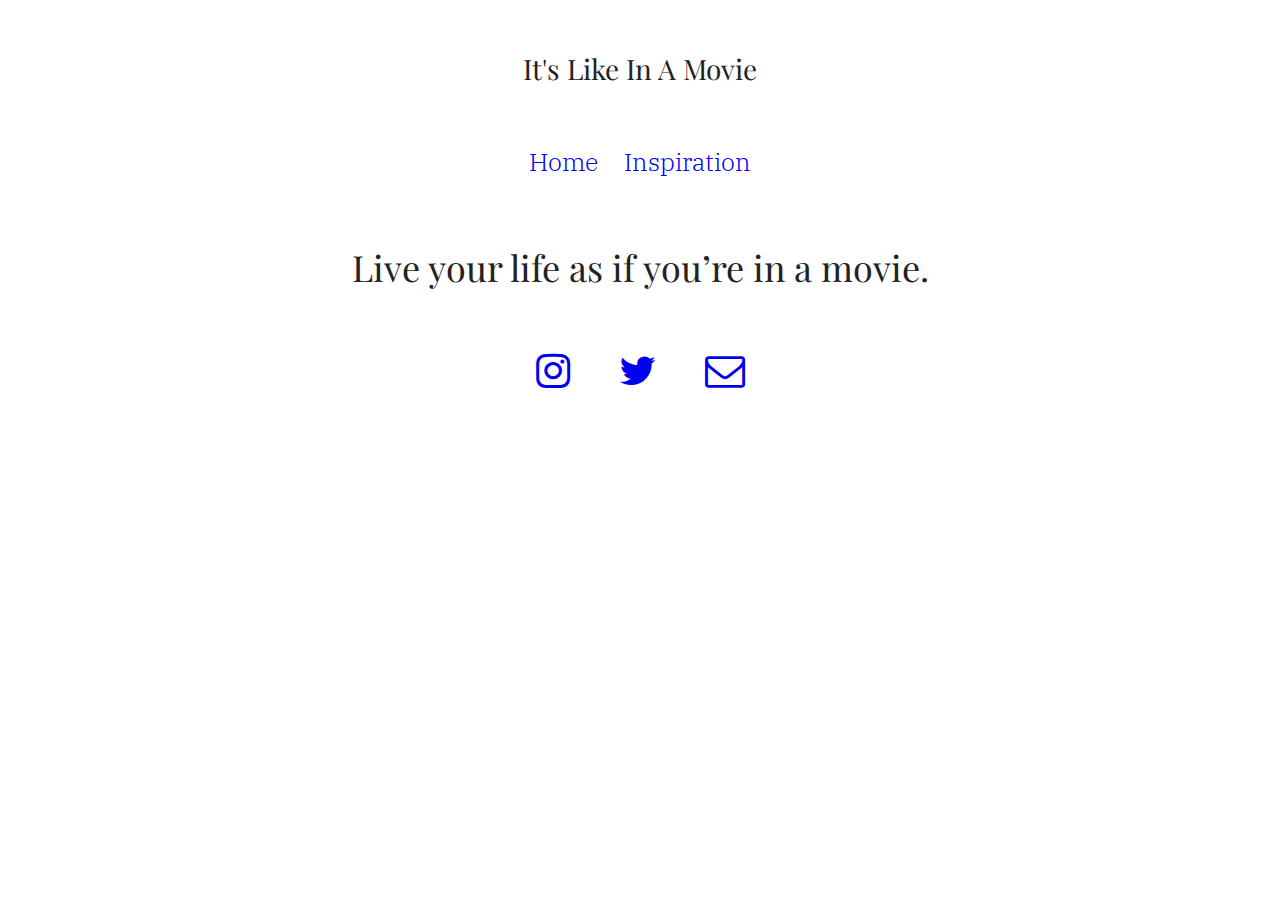
==== docs/index.html @ d3c9bdd5 "Update" ====
<!doctype html>

<html lang="en">

<head>
  <meta charset="utf-8">
  <meta name="viewport" content="width=device-width, initial-scale=1, shrink-to-fit=no">

  <title>It's Like In A Movie</title>
  <meta name="description" content="Live your life as if you’re in a movie.">

  <link rel="stylesheet" href="https://stackpath.bootstrapcdn.com/bootstrap/4.1.1/css/bootstrap.min.css" integrity="sha384-WskhaSGFgHYWDcbwN70/dfYBj47jz9qbsMId/iRN3ewGhXQFZCSftd1LZCfmhktB"
    crossorigin="anonymous">
  <link href="https://fonts.googleapis.com/css?family=Playfair+Display:400,400i,700,700i,900" rel="stylesheet">
  <link href="https://fonts.googleapis.com/css?family=IBM+Plex+Serif:300,300i,400,400i,500,500i,600,600i,700i" rel="stylesheet">
  <link rel="stylesheet" href="https://maxcdn.bootstrapcdn.com/font-awesome/4.7.0/css/font-awesome.min.css">

  <link rel="stylesheet" href="./styles.css">

  <!--[if lt IE 9]>
    <script src="https://cdnjs.cloudflare.com/ajax/libs/html5shiv/3.7.3/html5shiv.js"></script>
  <![endif]-->
</head>

<body>

  <div class="container">
    <div class="row">
      <div class="col-sm-12">

        <div class="logo">It's Like In A Movie</div>

        <p class="navigation">
          <a href="/">
            Home
          </a>
          <a href="/inspiration">
            Inspiration
          </a>
        </p>

        <h1>
          Live your life as if you’re in a movie.
        </h1>

        <p>
          <a href="https://www.instagram.com/itslikeinamovie" class="social-link">
            <i class="fa fa-instagram" aria-hidden="true"></i>
          </a>
          <a href="https://twitter.com/itslikeinamovie" class="social-link">
            <i class="fa fa-twitter" aria-hidden="true"></i>
          </a>
          <a href="mailto:itslikeinamovie@gmail.com" class="social-link">
            <i class="fa fa-envelope-o" aria-hidden="true"></i>
          </a>
        </p>

      </div>
    </div>
  </div>

  <!-- Global site tag (gtag.js) - Google Analytics -->

</body>

</html>
---- docs/styles.css ----
html {
  height: 100%;
  margin: 0;
  padding: 0;
  color: #222;
}

body {
  font-family: "IBM Plex Serif", serif;
  text-align: center;
  margin: 0;
  padding: 0;
}

img {
  max-width: 100%;
  max-height: 1250px;
  margin: 0;
  padding: 5px;
}

.build-your {
  font-size: 25px;
  font-weight: 400;
  margin: 40px 0 10px 0;
  text-transform: uppercase;
}

.logo {
  font-family: "Playfair Display", serif;
  font-size: 28px;
  font-weight: 400;
  margin: 50px 0 0 0;
}

h1 {
  font-family: "Playfair Display", serif;
  font-size: 36px;
  font-weight: 400;
  line-height: 60px;
  margin: 0;
}

h2 {
  font-family: "Playfair Display", serif;
  font-size: 36px;
  font-weight: 400;
  line-height: 60px;
  margin: 0;
}

h3 {
  font-size: 30px;
  font-weight: 400;
  line-height: 48px;
  margin: 50px 0;
}

h4 {
  font-size: 28px;
  font-weight: 300;
  line-height: 40px;
  margin: 50px 15%;
}

p {
  font-size: 25px;
  font-weight: 300;
  margin: 50px 0;
  word-wrap: break-word;
  line-height: 46px;
}

.number {
  display: block;
  font-weight: 400;
  font-style: italic;
  font-size: 40px;
  margin: 20px 0;
}

.progress {
  font-weight: 400;
  font-style: italic;
  font-size: 40px;
}

.cta {
  display: inline-block;
  border: 2px solid;
  padding: 20px 30px;
}

.important {
  font-style: italic;
}

.social-link {
  font-size: 40px;
  text-decoration: none;
  margin: 0 20px;
}

a {
  text-decoration: none;
  word-wrap: break-word;
}

a:hover {
  text-decoration: none;
}

.story {
  display: block;
  margin: 50px 0;
  font-style: italic;
}

.story .fa {
  display: block;
  margin: 0 0 5px 0;
  font-size: 20px;
}

.navigation a {
  margin: 0 10px;
  line-height: 50px;
  white-space: nowrap;
}

.go-next {
  margin: 50px 0;
  font-size: 23px;
}
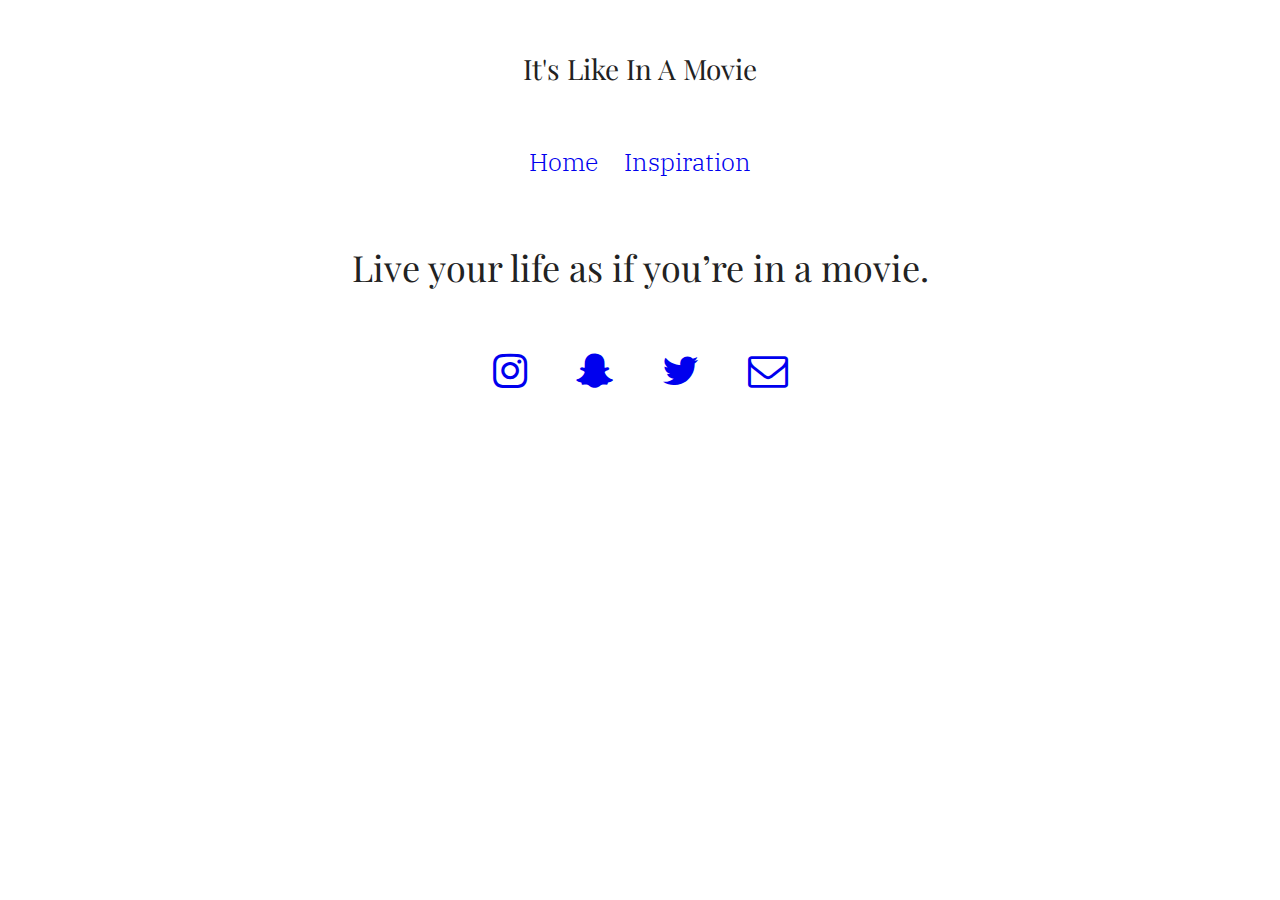
==== commit 536a28d3: "Update" ====
--- a/docs/index.html
+++ b/docs/index.html
@@ -47,6 +47,9 @@
           <a href="https://www.instagram.com/itslikeinamovie" class="social-link">
             <i class="fa fa-instagram" aria-hidden="true"></i>
           </a>
+          <a href="https://www.snapchat.com/add/itslikeinamovie" class="social-link">
+            <i class="fa fa-snapchat-ghost" aria-hidden="true"></i>
+          </a>
           <a href="https://twitter.com/itslikeinamovie" class="social-link">
             <i class="fa fa-twitter" aria-hidden="true"></i>
           </a>
